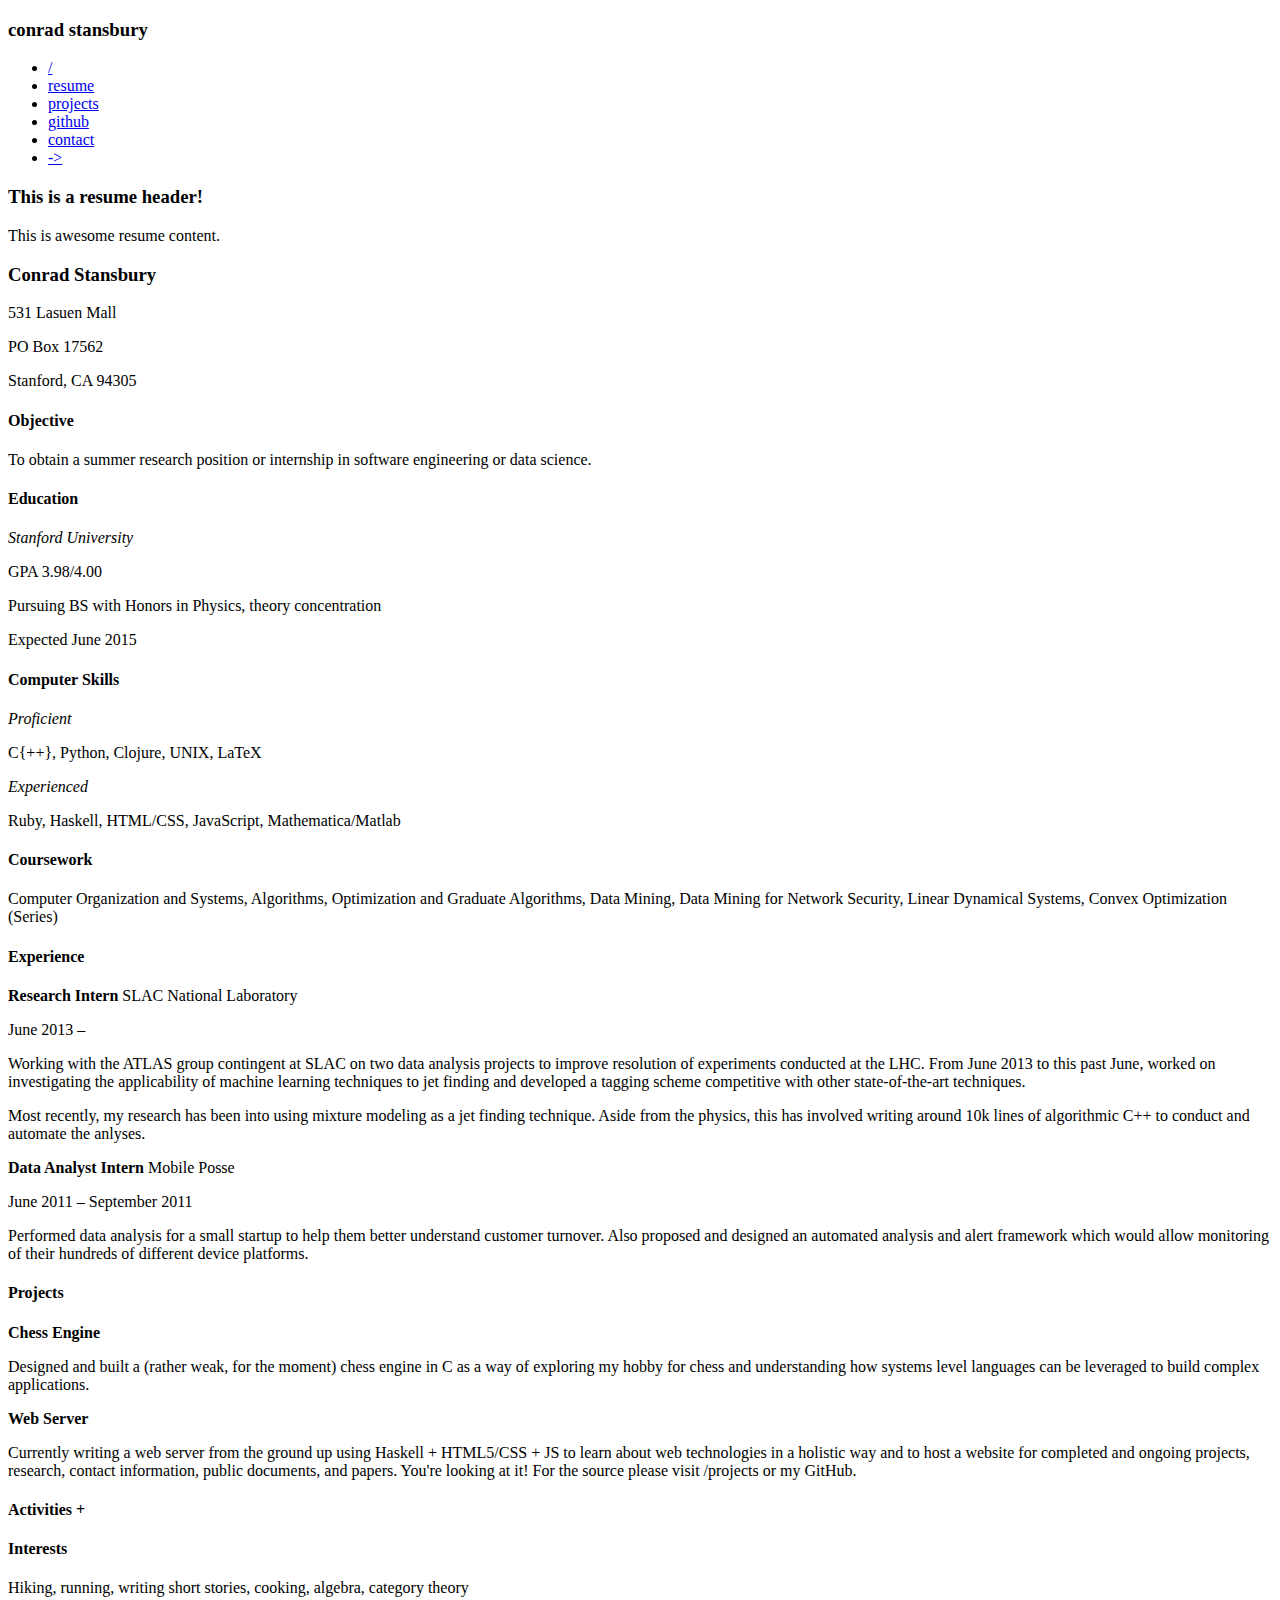
==== res/resume.html @ b9b325df "Added a rudimentary resume route and page." ====
<!DOCTYPE html>
<html>
  <head>
    <title>Conrad Stansbury</title>
    <link href="http://fonts.googleapis.com/css?family=Roboto+Slab"
          rel="stylesheet" type="text/css">
    <link href="http://fonts.googleapis.com/css?family=Roboto:400,300"
          rel="stylesheet" type="text/css">
    <link rel="stylesheet" href="resource/style_test.css" type = "text/css">
  </head>
  <body>
    <div class="container">
      <div class="container2">
        <nav>
          <h3 id="name-header">conrad stansbury</h3>
          <ul>
            <li>
              <a href="./">/</a>
            </li>
            <li>
              <a href="/resume">resume</a>
            </li>
            <li>
              <a href="/projects">projects</a>
            </li>
            <li>
              <a href="http://github.com/chstan">github</a>
            </li>
            <li>
              <a href="/contact">contact</a>
            </li>
            <li>
              <a href="#">-></a>
            </li>
          </ul>
        </nav>
      </div>
      <div class="landing-content">
        <div id="content-header">
          <h3>This is a resume header!</h3>
          <p>This is awesome resume content.</p>
        </div>
        <article id="resume">
          <div class="hruled" id="resume-header">
            <h3>Conrad Stansbury</h3>
            <p>531 Lasuen Mall</p>
            <p>PO Box 17562</p>
            <p>Stanford, CA 94305</p>
          </div>
          <div class="resume-section">
            <div class="resume-section-title">
              <h4>Objective</h4>
            </div>
            <div class="resume-section-content">
              <p>To obtain a summer research position or internship in software engineering or data science.</p>
            </div>
          </div>
          <div class="resume-section">
            <div class="resume-section-title">
              <h4>Education</h4>
            </div>
            <div class="resume-section-content">
              <div class="just-container">
                <div class="just-left-container"><p><i>Stanford University</i></p></div>
                <div class="just-right-container"><p>GPA 3.98/4.00</p></div>
              </div>
              <div><p>Pursuing BS with Honors in Physics, theory concentration</p></div>
              <div><p>Expected June 2015</p></div>
            </div>
          </div>
          <div class="resume-section">
            <div class="resume-section-title">
              <h4>Computer Skills</h4>
            </div>
            <div class="resume-section-content">
              <div class="just-container">
                <div class="just-left-container"><p><i>Proficient</i></p></div>
                <div class="just-right-container"><p>C{++}, Python, Clojure, UNIX, LaTeX</p></div>
              </div>
              <div class="just-container">
                <div class="just-left-container"><p><i>Experienced</i></p></div>
                <div class="just-right-container"><p>Ruby, Haskell, HTML/CSS, JavaScript, Mathematica/Matlab</p></div>
              </div>
            </div>
          </div>
          <div class="resume-section">
            <div class="resume-section-title">
              <h4>Coursework</h4>
            </div>
            <div class="resume-section-content">
              <p>Computer Organization and Systems, Algorithms, Optimization and Graduate Algorithms, Data Mining, Data Mining for Network Security, Linear Dynamical Systems, Convex Optimization (Series)</p>
            </div>
          </div>
          <div class="resume-section">
            <div class="resume-section-title">
              <h4>Experience</h4>
            </div>
            <div class="resume-section-content">
              <div class="just-container content-leader">
                <div class="just-left-container"><p><b>Research Intern</b> SLAC National Laboratory<p></p></div>
                  <div class="just-right-container"><p>June 2013 &ndash;</p></div>
              </div>
              <div class="resume-paragraphs">
                <p>Working with the ATLAS group contingent at SLAC on two data analysis projects to improve resolution of experiments conducted at the LHC. From June 2013 to this past June, worked on investigating the applicability of machine learning techniques to jet finding and developed a tagging scheme competitive with other state-of-the-art techniques.</p>
                <p>Most recently, my research has been into using mixture modeling as a jet finding technique. Aside from the physics, this has involved writing around 10k lines of algorithmic C++ to conduct and automate the anlyses.</p>
              </div>
              <div class="just-container content-leader">
                <div class="just-left-container"><p><b>Data Analyst Intern</b> Mobile Posse<p></p></div>
                  <div class="just-right-container"><p>June 2011 &ndash; September 2011</p></div>
              </div>
              <div class="resume-paragraphs">
                <p>Performed data analysis for a small startup to help them better understand customer turnover. Also proposed and designed an automated analysis and alert framework which would allow monitoring of their hundreds of different device platforms.</p>
              </div>
            </div>
          </div>
          <div class="resume-section">
            <div class="resume-section-title">
              <h4>Projects</h4>
            </div>
            <div class="resume-section-content">
              <div class="just-container content-leader">
                <div class="just-left-container"><p><b>Chess Engine</b><p></p></div>
              </div>
              <div class="resume-paragraphs">
                <p>Designed and built a (rather weak, for the moment) chess engine in C as a way of exploring my hobby for chess and understanding how systems level languages can be leveraged to build complex applications.</p>
              </div>
              <div class="just-container content-leader">
                <div class="just-left-container"><p><b>Web Server</b><p></p></div>
              </div>
              <div class="resume-paragraphs">
                <p>Currently writing a web server from the ground up using Haskell + HTML5/CSS + JS to learn about web technologies in a holistic way and to host a website for completed and ongoing projects, research, contact information, public documents, and papers. You're looking at it! For the source please visit /projects or my GitHub.</p>
              </div>
            </div>
          </div>
          <div class="resume-section">
            <div class="resume-section-title">
              <h4>Activities + </h4>
              <h4>Interests</h4>
            </div>
            <div class="resume-section-content">
              <p>Hiking, running, writing short stories, cooking, algebra, category theory</p>
            </div>
          </div>
        </article>
      </div>
    </div>
  </body>
</html>
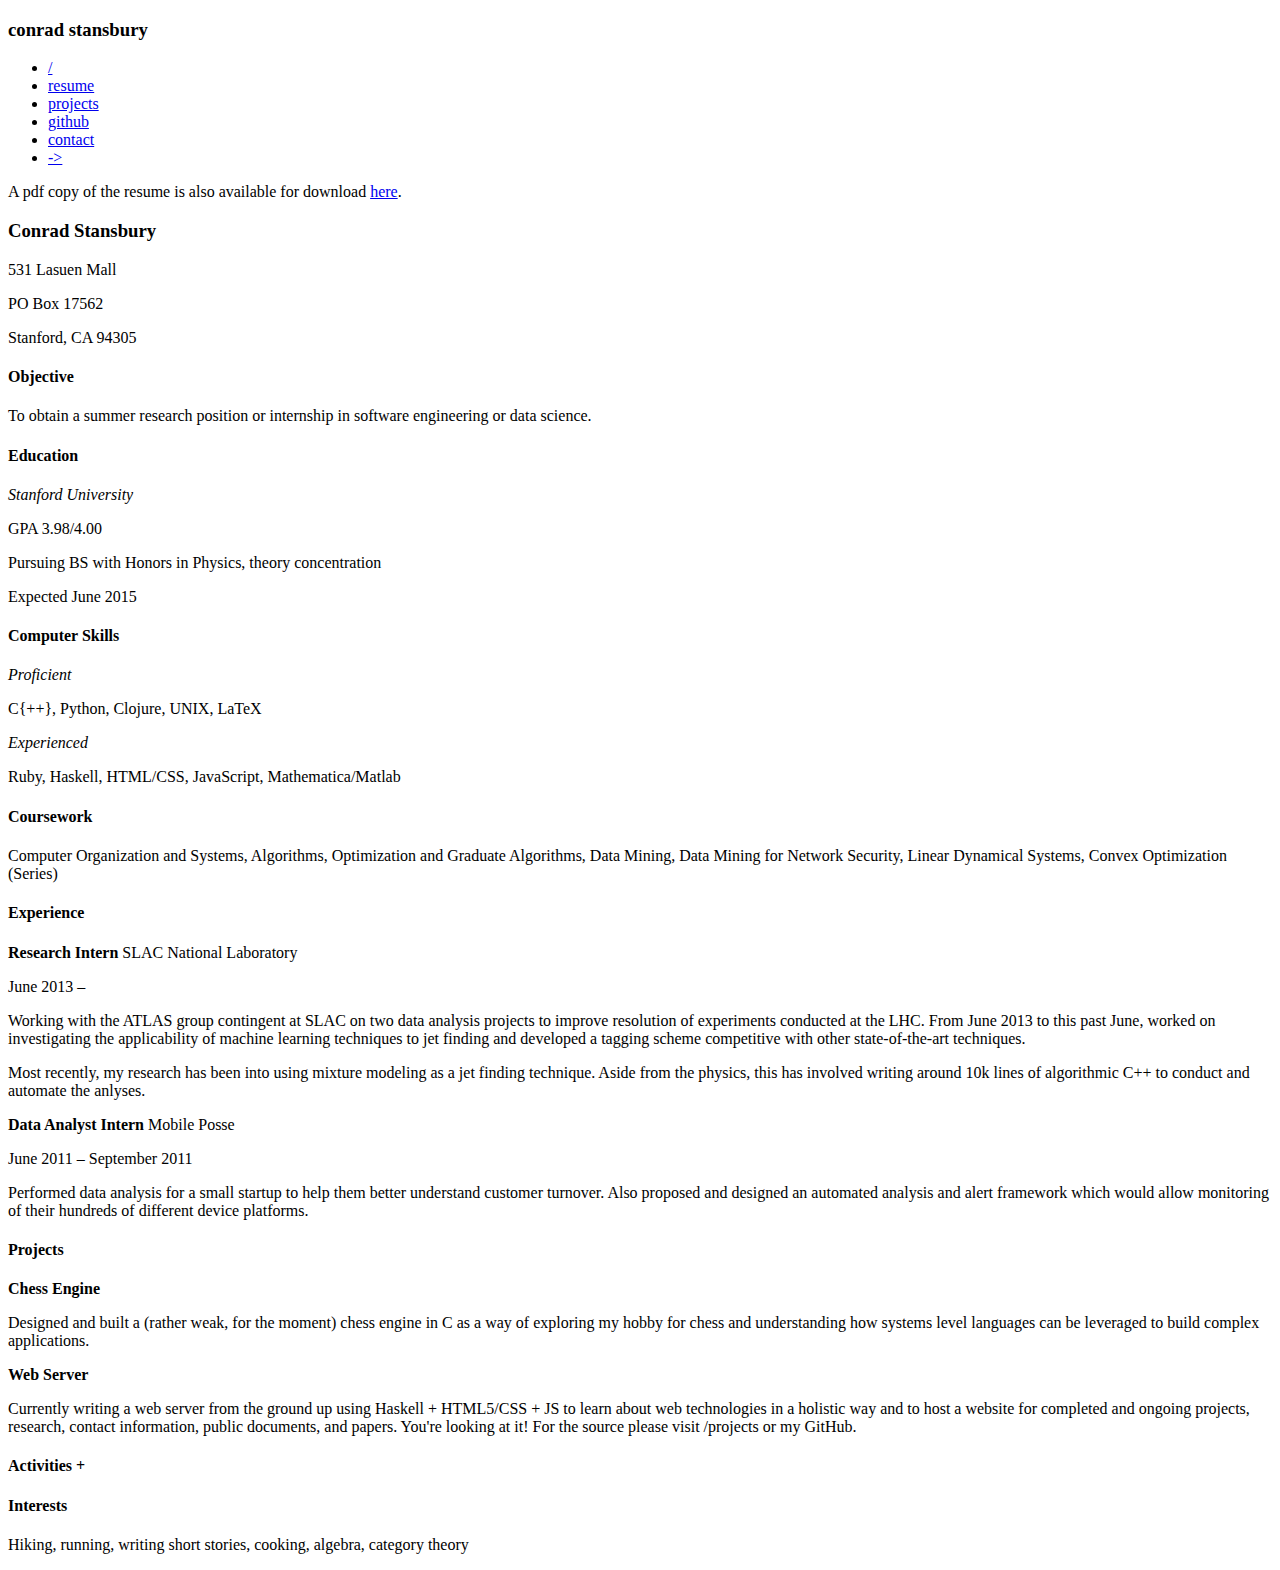
==== commit f754e502: "Went through the motions to serve pdf resume. Need to upgrade infrastruture to ByteStrings throughou" ====
--- a/res/resume.html
+++ b/res/resume.html
@@ -37,8 +37,7 @@
       </div>
       <div class="landing-content">
         <div id="content-header">
-          <h3>This is a resume header!</h3>
-          <p>This is awesome resume content.</p>
+          <div id ="resume-link"><p>A pdf copy of the resume is also available for download <a href="resource/resume.pdf">here</a>.</p></div>
         </div>
         <article id="resume">
           <div class="hruled" id="resume-header">
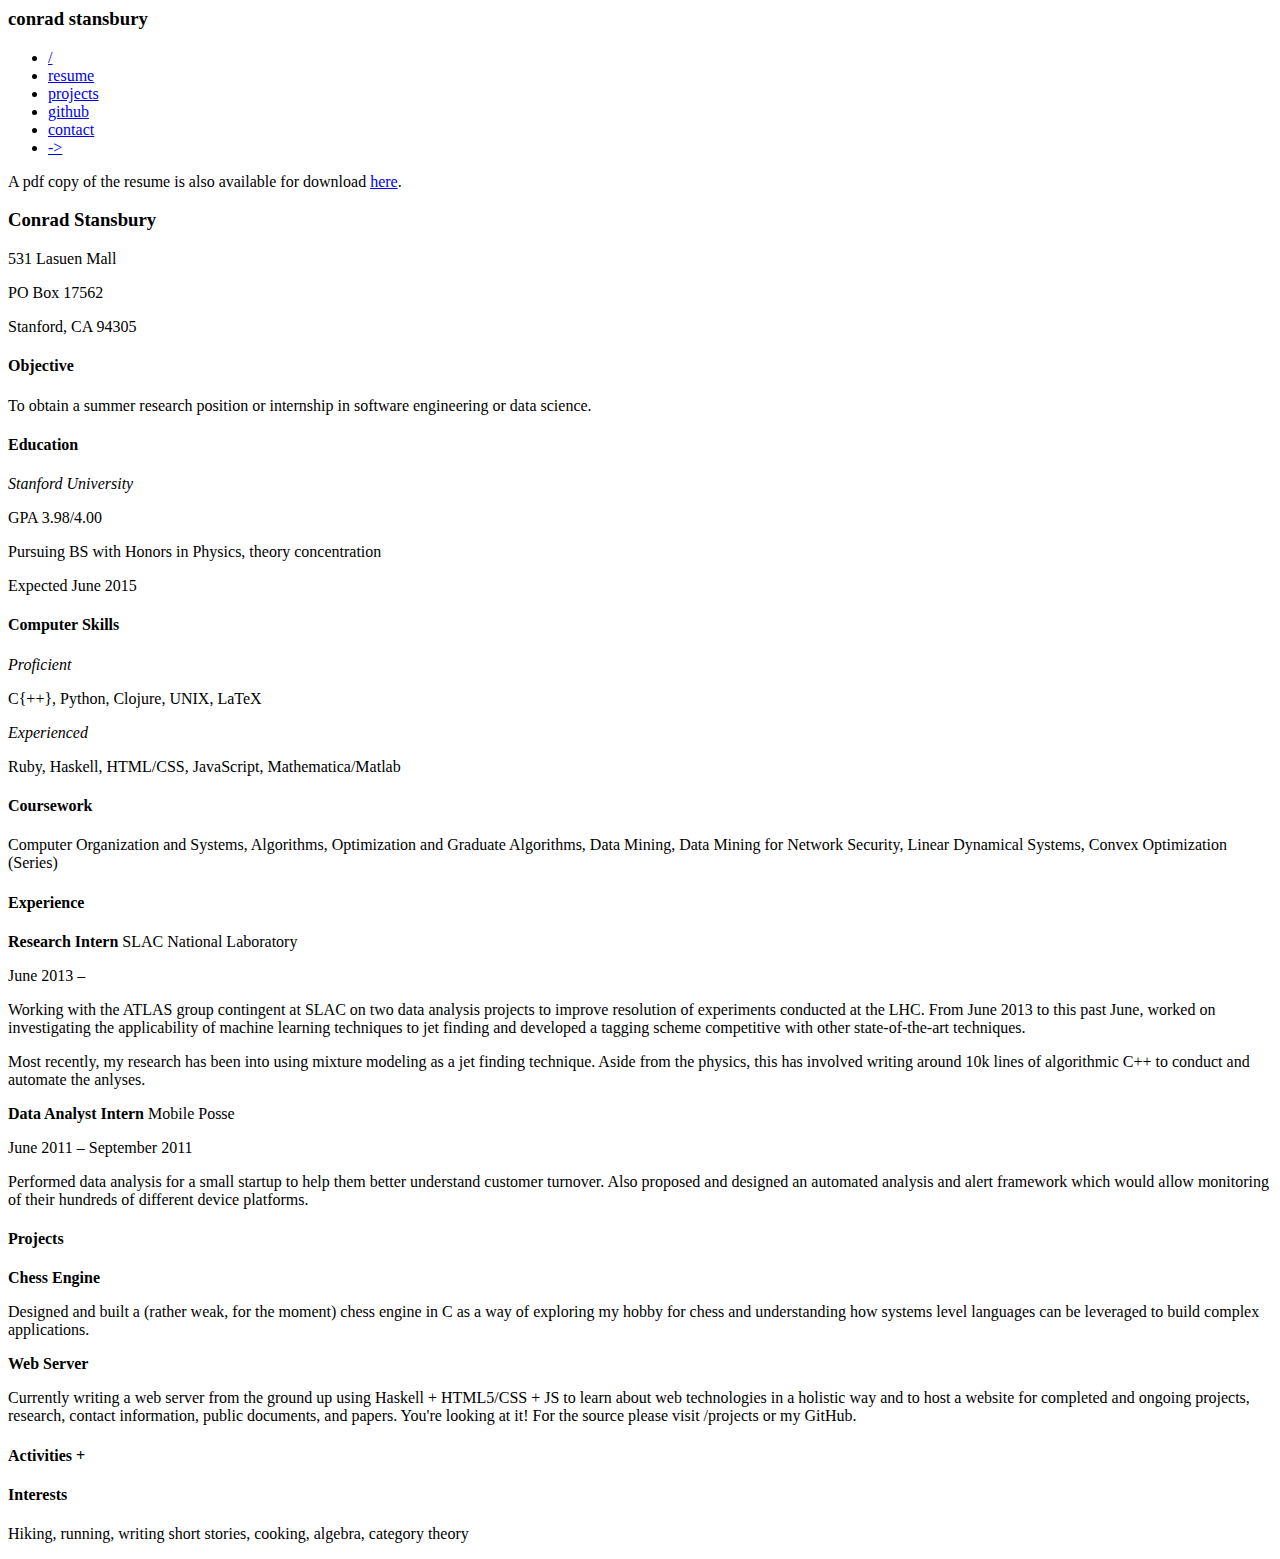
==== commit e7ffc1e3: "Fixed a few bugs in the allowed text characters for the DOM parser, and fixed a few HTML syntax erro" ====
--- a/res/resume.html
+++ b/res/resume.html
@@ -1,4 +1,4 @@
-<!DOCTYPE html>
+<DOCTYPE html>
 <html>
   <head>
     <title>Conrad Stansbury</title>
@@ -96,7 +96,7 @@
             </div>
             <div class="resume-section-content">
               <div class="just-container content-leader">
-                <div class="just-left-container"><p><b>Research Intern</b> SLAC National Laboratory<p></p></div>
+                <div class="just-left-container"><p><b>Research Intern</b> SLAC National Laboratory</p></div>
                   <div class="just-right-container"><p>June 2013 &ndash;</p></div>
               </div>
               <div class="resume-paragraphs">
@@ -104,7 +104,7 @@
                 <p>Most recently, my research has been into using mixture modeling as a jet finding technique. Aside from the physics, this has involved writing around 10k lines of algorithmic C++ to conduct and automate the anlyses.</p>
               </div>
               <div class="just-container content-leader">
-                <div class="just-left-container"><p><b>Data Analyst Intern</b> Mobile Posse<p></p></div>
+                <div class="just-left-container"><p><b>Data Analyst Intern</b> Mobile Posse</p></div>
                   <div class="just-right-container"><p>June 2011 &ndash; September 2011</p></div>
               </div>
               <div class="resume-paragraphs">
@@ -118,13 +118,13 @@
             </div>
             <div class="resume-section-content">
               <div class="just-container content-leader">
-                <div class="just-left-container"><p><b>Chess Engine</b><p></p></div>
+                <div class="just-left-container"><p><b>Chess Engine</b></p></div>
               </div>
               <div class="resume-paragraphs">
                 <p>Designed and built a (rather weak, for the moment) chess engine in C as a way of exploring my hobby for chess and understanding how systems level languages can be leveraged to build complex applications.</p>
               </div>
               <div class="just-container content-leader">
-                <div class="just-left-container"><p><b>Web Server</b><p></p></div>
+                <div class="just-left-container"><p><b>Web Server</b></p></div>
               </div>
               <div class="resume-paragraphs">
                 <p>Currently writing a web server from the ground up using Haskell + HTML5/CSS + JS to learn about web technologies in a holistic way and to host a website for completed and ongoing projects, research, contact information, public documents, and papers. You're looking at it! For the source please visit /projects or my GitHub.</p>
